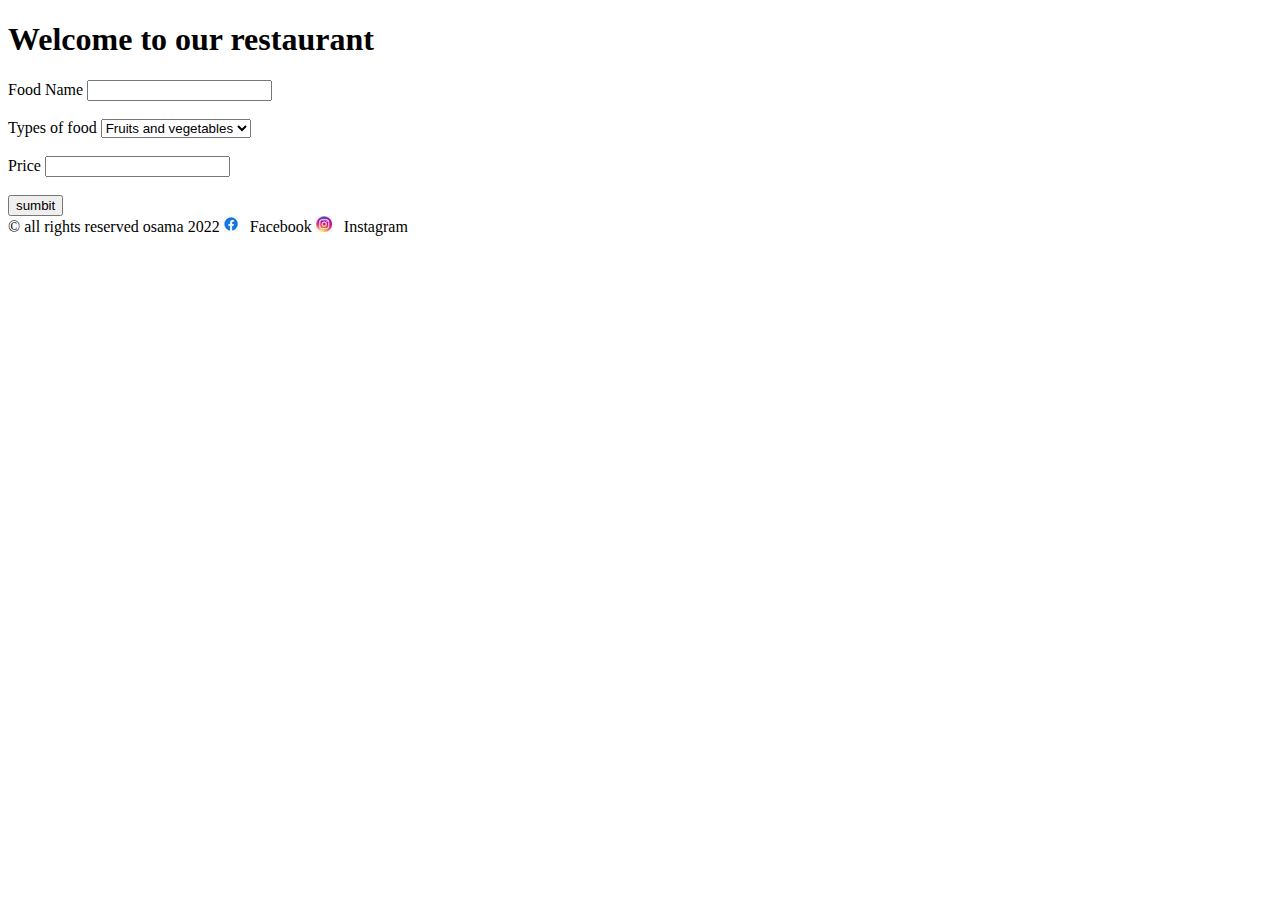
==== index.html @ 69dcda0d "test" ====
<!DOCTYPE html>
<html lang="en">
<head>
    <meta charset="UTF-8">
    <meta http-equiv="X-UA-Compatible" content="IE=edge">
    <meta name="viewport" content="width=device-width, initial-scale=1.0">
    <title>Document</title>
    <link rel="stylesheet" href="style.css">
</head>
<body>
    
    <header>
    <h1>Welcome to our restaurant</h1>
    </header>
    <main>
        
       <form id="form"> 
        <label for="foodName">Food Name</label>
         <input type="foodType">
        <br>
        <br>
        <label for="foodType">Types of food</label>

        <select name="foodType" id="foodType">
          <option value="fg">Fruits and vegetables</option>
          <option value="sf">Starchy food</option>
          <option value="dairt">Dairy</option>
          <option value="protein">Protein</option>
          <option value="fat">Fat</option>

        </select>
        <br>
        <br>

        <label for="Price">Price </label>
        <input type="Price">
        <br> <br>
        <input type="submit" id="submit" value="sumbit">
      </form>
      <script src="./app.js"></script>
      
    </main>
    <footer>
       <span>&copy; all rights reserved osama 2022 </span>
        <a href="https://www.facebook.com/osama.aldado22"><img src="./logos/facebooklogo1_14x16.jpeg" alt="Facebooklogo"></a>
         &nbsp;
        <span>Facebook </span>
        <a href="https://www.instagram.com/osama_maher2"><img src="./logos/instagram.jpeg" alt="instagram logo"></a>
        
        &nbsp;
        <span>Instagram</span>
    </footer>

    
</body>
</html>
---- style.css ----
#table, th, td {
    border:1px solid black;
  }
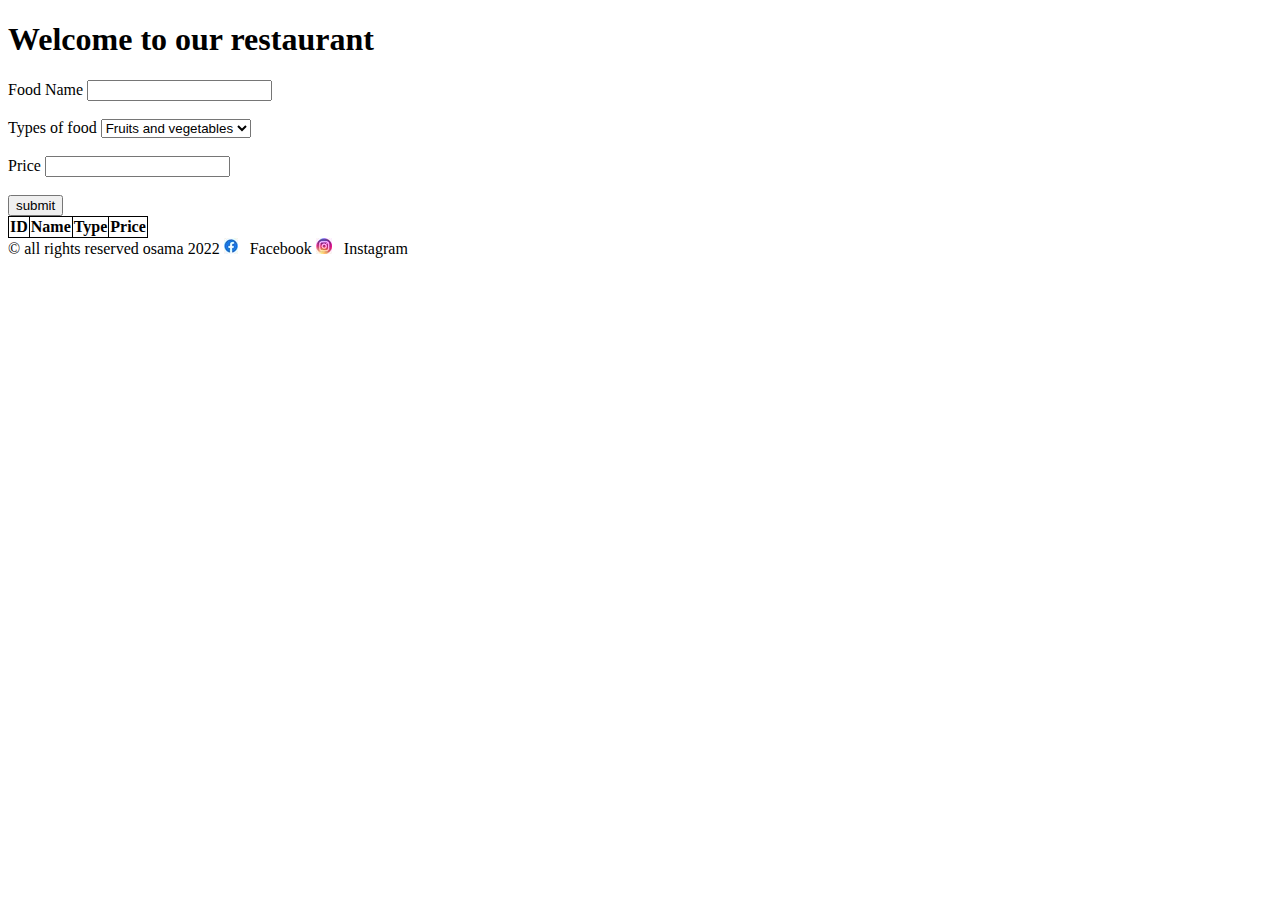
==== commit 200c9d90: "task done" ====
--- a/index.html
+++ b/index.html
@@ -17,26 +17,36 @@
         
        <form id="form"> 
         <label for="foodName">Food Name</label>
-         <input type="foodType">
+         <input type="text" id="foodName">
         <br>
         <br>
         <label for="foodType">Types of food</label>
 
         <select name="foodType" id="foodType">
-          <option value="fg">Fruits and vegetables</option>
-          <option value="sf">Starchy food</option>
-          <option value="dairt">Dairy</option>
-          <option value="protein">Protein</option>
-          <option value="fat">Fat</option>
+          <option value="Fruits and vegetables">Fruits and vegetables</option>
+          <option value="Starchy food">Starchy food</option>
+          <option value="Dairy">Dairy</option>
+          <option value="Protein">Protein</option>
+          <option value="Fat">Fat</option>
 
         </select>
         <br>
         <br>
 
         <label for="Price">Price </label>
-        <input type="Price">
+        <input type="text" id="Price">
         <br> <br>
-        <input type="submit" id="submit" value="sumbit">
+        <input type="submit" id="submit" value="submit">
+        <table id="table">
+          <tr>
+          <th>ID</th>
+          <th>Name</th>
+          <th>Type</th>
+          <th>Price</th>
+ 
+
+          </tr>
+        </table>
       </form>
       <script src="./app.js"></script>
       
--- a/style.css
+++ b/style.css
@@ -1,3 +1,4 @@
 #table, th, td {
     border:1px solid black;
+    border-collapse: collapse;
   }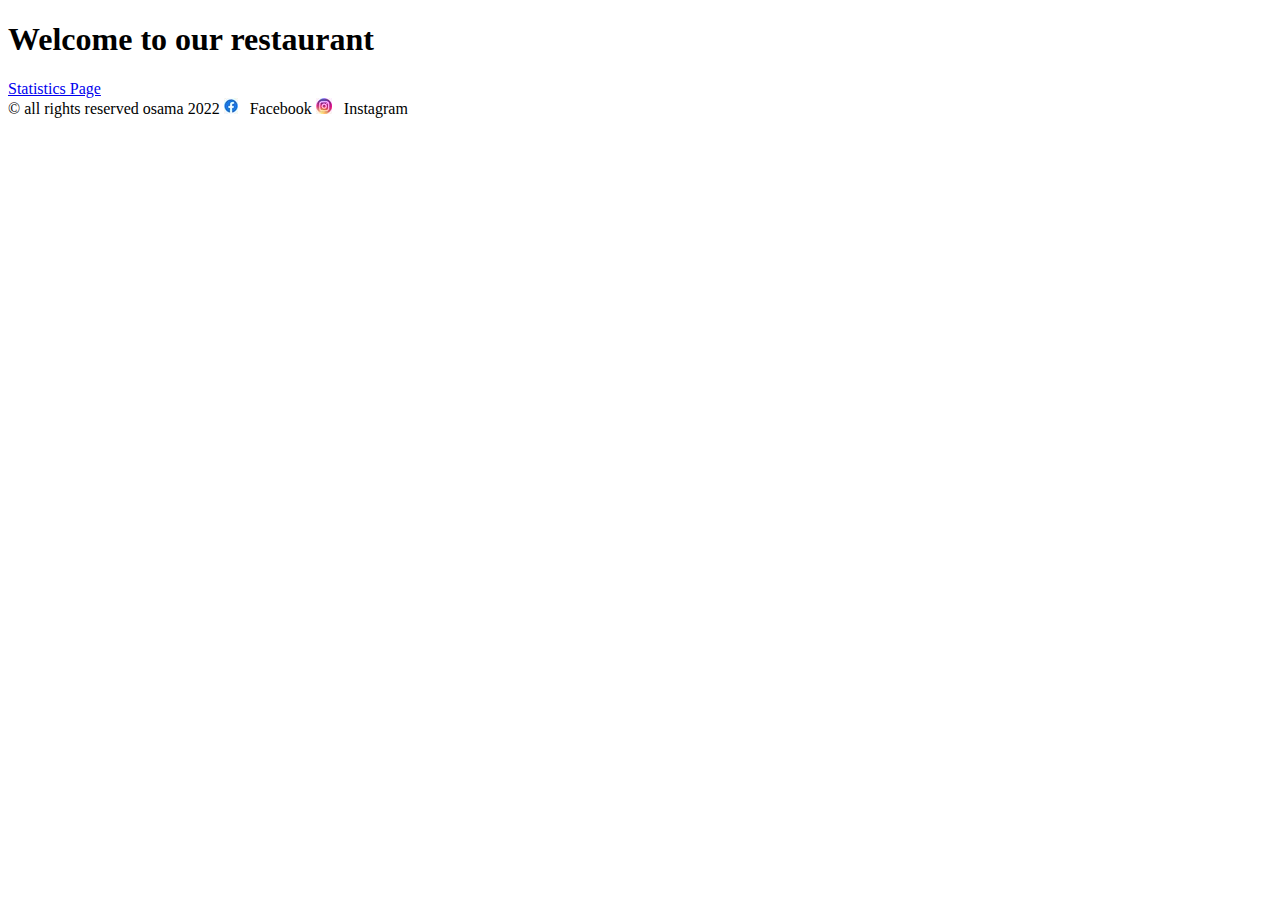
==== commit d955d620: "task12" ====
--- a/index.html
+++ b/index.html
@@ -12,43 +12,14 @@
     
     <header>
     <h1>Welcome to our restaurant</h1>
+    <a href="./statistics.html">Statistics Page</a>
     </header>
     <main>
         
-       <form id="form"> 
-        <label for="foodName">Food Name</label>
-         <input type="text" id="foodName">
-        <br>
-        <br>
-        <label for="foodType">Types of food</label>
+       
+      <script src="./app.js"></script>
+      
 
-        <select name="foodType" id="foodType">
-          <option value="Fruits and vegetables">Fruits and vegetables</option>
-          <option value="Starchy food">Starchy food</option>
-          <option value="Dairy">Dairy</option>
-          <option value="Protein">Protein</option>
-          <option value="Fat">Fat</option>
-
-        </select>
-        <br>
-        <br>
-
-        <label for="Price">Price </label>
-        <input type="text" id="Price">
-        <br> <br>
-        <input type="submit" id="submit" value="submit">
-        <table id="table">
-          <tr>
-          <th>ID</th>
-          <th>Name</th>
-          <th>Type</th>
-          <th>Price</th>
- 
-
-          </tr>
-        </table>
-      </form>
-      <script src="./app.js"></script>
       
     </main>
     <footer>
